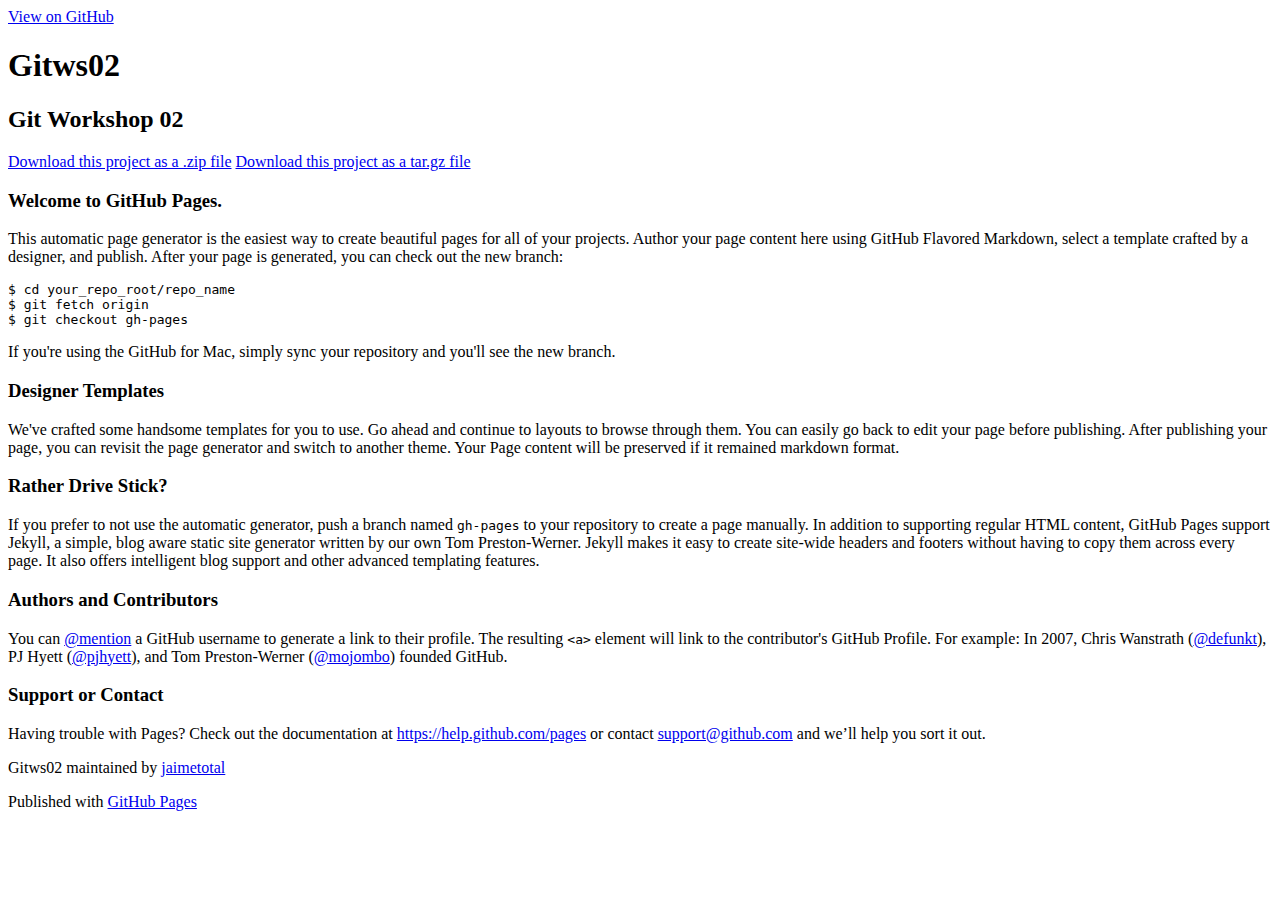
==== index.html @ 9162f990 "Actualizado pagina com utilizador" ====
﻿<!DOCTYPE html>
<html>

  <head>
    <meta charset='utf-8'>
    <meta http-equiv="X-UA-Compatible" content="chrome=1">
    <meta name="description" content="Gitws02 : Git Workshop 02">

    <link rel="stylesheet" type="text/css" media="screen" href="stylesheets/stylesheet.css">

    <title>Gitws02</title>
  </head>

  <body>

    <!-- HEADER -->
    <div id="header_wrap" class="outer">
        <header class="inner">
          <a id="forkme_banner" href="https://github.com/jaimetotal/GitWS02">View on GitHub</a><br/>

          <h1 id="project_title">Gitws02</h1>
          <h2 id="project_tagline">Git Workshop 02</h2>

            <section id="downloads">
              <a class="zip_download_link" href="https://github.com/jaimetotal/GitWS02/zipball/master">Download this project as a .zip file</a>
              <a class="tar_download_link" href="https://github.com/jaimetotal/GitWS02/tarball/master">Download this project as a tar.gz file</a>
            </section>
        </header>
    </div>

    <!-- MAIN CONTENT -->
    <div id="main_content_wrap" class="outer">
      <section id="main_content" class="inner">
        <h3>
<a id="welcome-to-github-pages" class="anchor" href="#welcome-to-github-pages" aria-hidden="true"><span class="octicon octicon-link"></span></a>Welcome to GitHub Pages.</h3>

<p>This automatic page generator is the easiest way to create beautiful pages for all of your projects. Author your page content here using GitHub Flavored Markdown, select a template crafted by a designer, and publish. After your page is generated, you can check out the new branch:</p>

<pre><code>$ cd your_repo_root/repo_name
$ git fetch origin
$ git checkout gh-pages
</code></pre>

<p>If you're using the GitHub for Mac, simply sync your repository and you'll see the new branch.</p>

<h3>
<a id="designer-templates" class="anchor" href="#designer-templates" aria-hidden="true"><span class="octicon octicon-link"></span></a>Designer Templates</h3>

<p>We've crafted some handsome templates for you to use. Go ahead and continue to layouts to browse through them. You can easily go back to edit your page before publishing. After publishing your page, you can revisit the page generator and switch to another theme. Your Page content will be preserved if it remained markdown format.</p>

<h3>
<a id="rather-drive-stick" class="anchor" href="#rather-drive-stick" aria-hidden="true"><span class="octicon octicon-link"></span></a>Rather Drive Stick?</h3>

<p>If you prefer to not use the automatic generator, push a branch named <code>gh-pages</code> to your repository to create a page manually. In addition to supporting regular HTML content, GitHub Pages support Jekyll, a simple, blog aware static site generator written by our own Tom Preston-Werner. Jekyll makes it easy to create site-wide headers and footers without having to copy them across every page. It also offers intelligent blog support and other advanced templating features.</p>

<h3>
<a id="authors-and-contributors" class="anchor" href="#authors-and-contributors" aria-hidden="true"><span class="octicon octicon-link"></span></a>Authors and Contributors</h3>

<p>You can <a href="https://github.com/blog/821" class="user-mention">@mention</a> a GitHub username to generate a link to their profile. The resulting <code>&lt;a&gt;</code> element will link to the contributor's GitHub Profile. For example: In 2007, Chris Wanstrath (<a href="https://github.com/defunkt" class="user-mention">@defunkt</a>), PJ Hyett (<a href="https://github.com/pjhyett" class="user-mention">@pjhyett</a>), and Tom Preston-Werner (<a href="https://github.com/mojombo" class="user-mention">@mojombo</a>) founded GitHub.</p>

<h3>
<a id="support-or-contact" class="anchor" href="#support-or-contact" aria-hidden="true"><span class="octicon octicon-link"></span></a>Support or Contact</h3>

<p>Having trouble with Pages? Check out the documentation at <a href="https://help.github.com/pages">https://help.github.com/pages</a> or contact <a href="mailto:support@github.com">support@github.com</a> and we’ll help you sort it out.</p>
      </section>
    </div>

    <!-- FOOTER  -->
    <div id="footer_wrap" class="outer">
      <footer class="inner">
        <p class="copyright">Gitws02 maintained by <a href="https://github.com/jaimetotal">jaimetotal</a></p>
        <p>Published with <a href="http://pages.github.com">GitHub Pages</a></p>
      </footer>
    </div>

    

  </body>
</html>
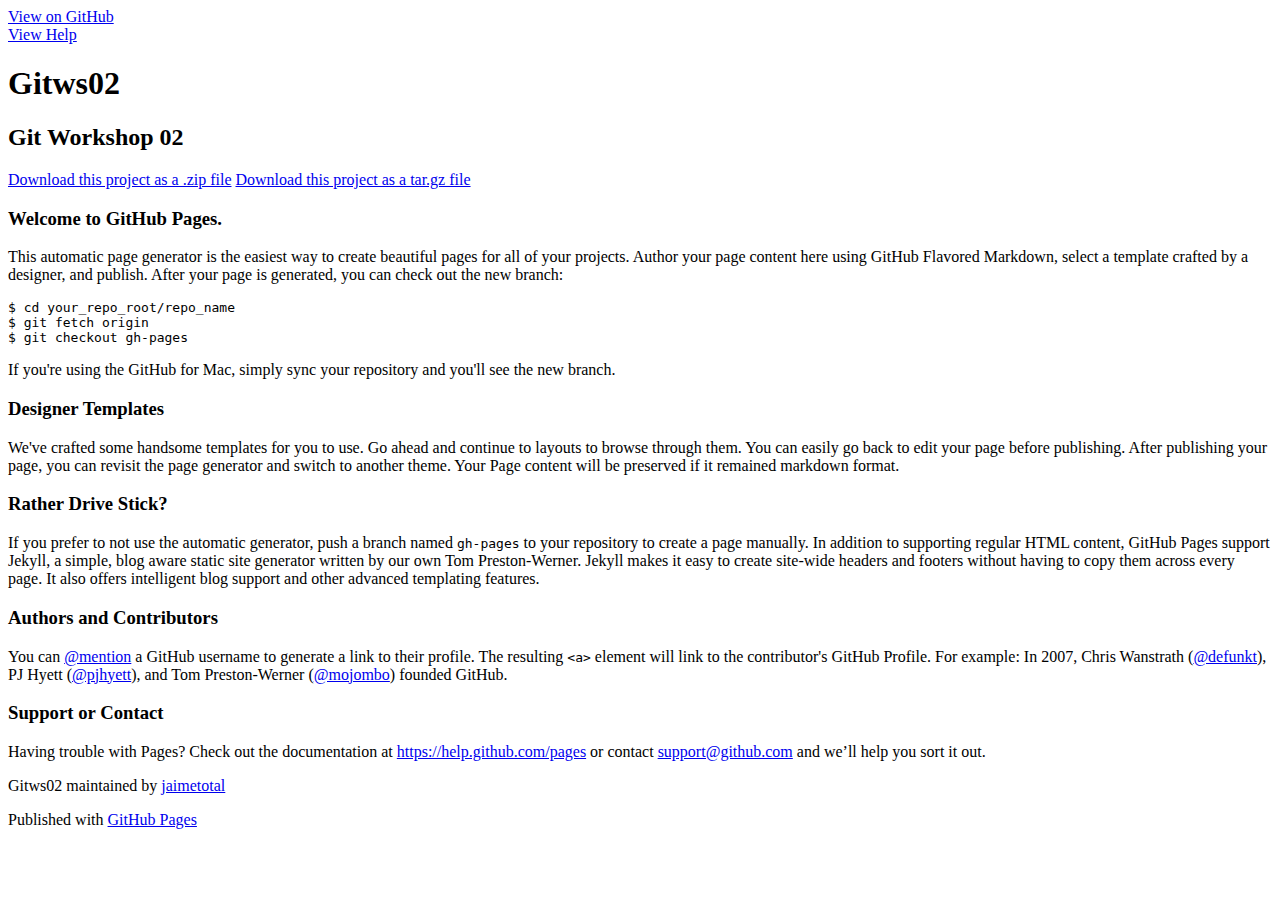
==== commit 22e3f447: "Adicionado link de ajuda E respectiva página" ====
--- a/index.html
+++ b/index.html
@@ -8,7 +8,7 @@
 
     <link rel="stylesheet" type="text/css" media="screen" href="stylesheets/stylesheet.css">
 
-    <title>Gitws02</title>
+    <title>Gitws02 - Página de projecto</title>
   </head>
 
   <body>
@@ -17,6 +17,7 @@
     <div id="header_wrap" class="outer">
         <header class="inner">
           <a id="forkme_banner" href="https://github.com/jaimetotal/GitWS02">View on GitHub</a><br/>
+          <a id="forkme_banner" href="https://github.com/jaimetotal/GitWS02/Help.html">View Help</a><br/>
 
           <h1 id="project_title">Gitws02</h1>
           <h2 id="project_tagline">Git Workshop 02</h2>
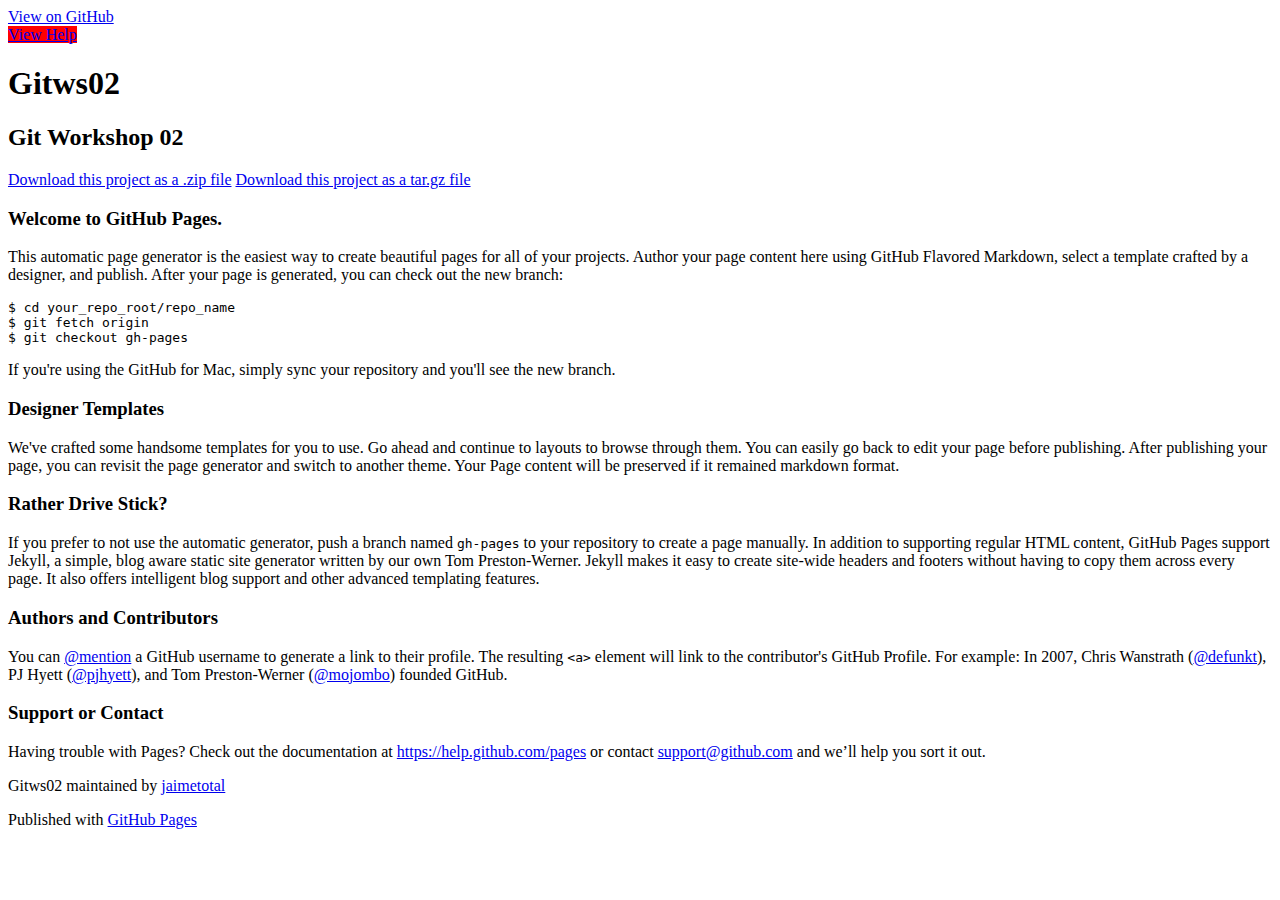
==== commit ce3660e6: "Adicionado css" ====
--- a/index.html
+++ b/index.html
@@ -7,6 +7,7 @@
     <meta name="description" content="Gitws02 : Git Workshop 02">
 
     <link rel="stylesheet" type="text/css" media="screen" href="stylesheets/stylesheet.css">
+    <link rel="stylesheet" type="text/css" media="screen" href="help.css">
 
     <title>Gitws02 - Página de projecto</title>
   </head>
@@ -17,7 +18,7 @@
     <div id="header_wrap" class="outer">
         <header class="inner">
           <a id="forkme_banner" href="https://github.com/jaimetotal/GitWS02">View on GitHub</a><br/>
-          <a id="forkme_banner" href="https://github.com/jaimetotal/GitWS02/Help.html">View Help</a><br/>
+          <a id="forkme_banner" class="help_banner" href="https://github.com/jaimetotal/GitWS02/Help.html">View Help</a><br/>
 
           <h1 id="project_title">Gitws02</h1>
           <h2 id="project_tagline">Git Workshop 02</h2>
--- a/help.css
+++ b/help.css
@@ -0,0 +1,5 @@
+.help_banner
+{
+right: -115px !important;
+background-color: red !important;
+}